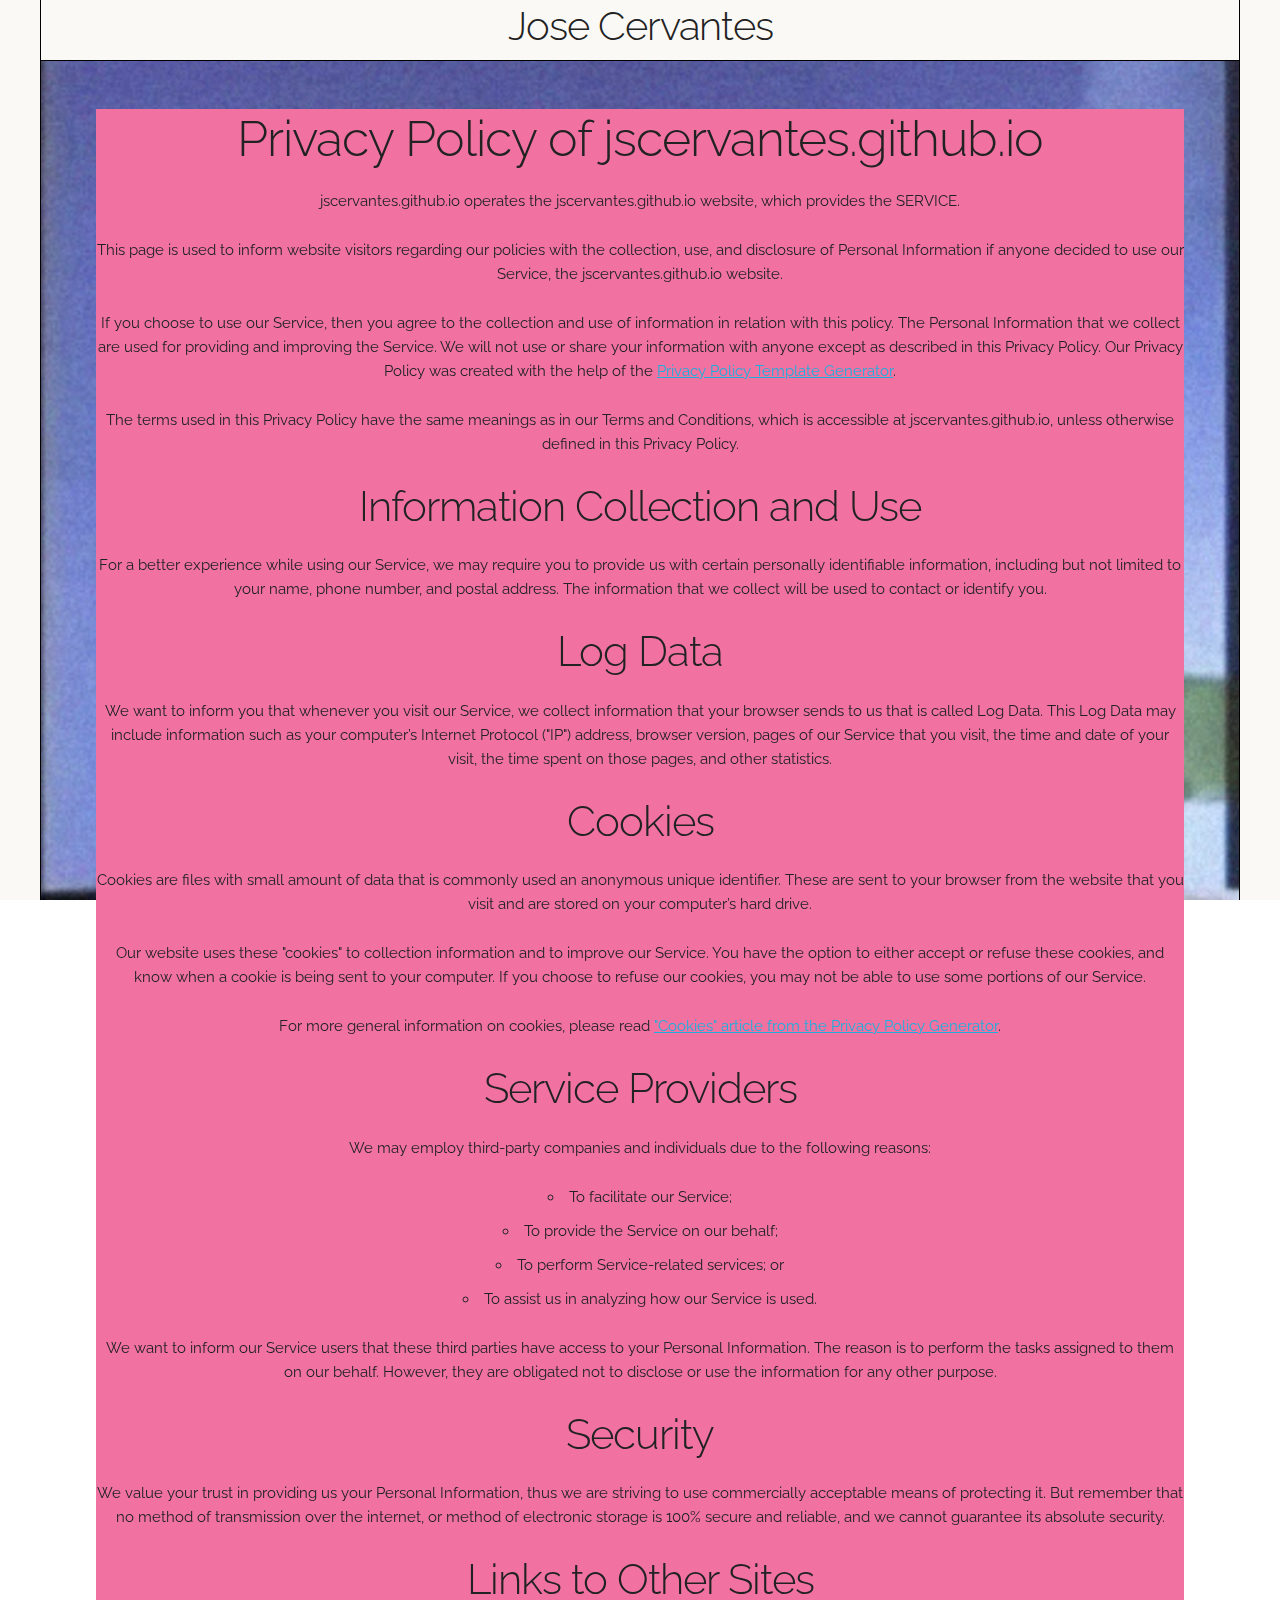
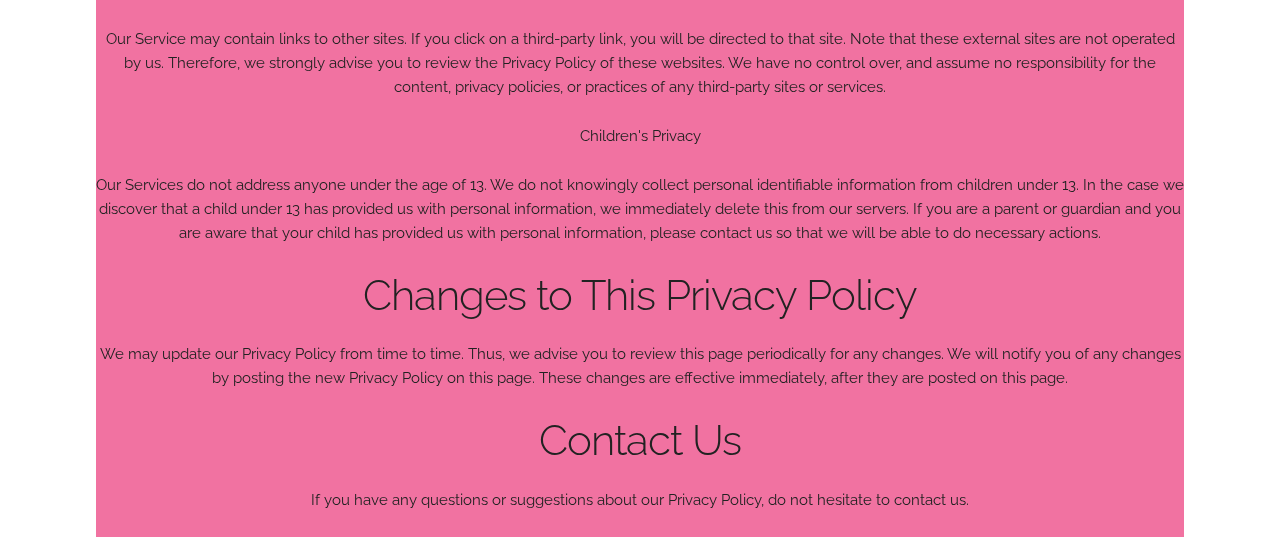
==== privacypolicy.html @ f3814bc2 "Add Privacy Policy" ====
<!DOCTYPE html>
<html lang="en">
<head>

  <!-- Basic Page Needs
  –––––––––––––––––––––––––––––––––––––––––––––––––– -->
  <meta charset="utf-8">
  <title>Privacy Policy</title>
  <meta name="description" content="">
  <meta name="author" content="">

  <!-- Mobile Specific Metas
  –––––––––––––––––––––––––––––––––––––––––––––––––– -->
  <meta name="viewport" content="width=device-width, initial-scale=1">

  <!-- FONT
  –––––––––––––––––––––––––––––––––––––––––––––––––– -->
  <link href="//fonts.googleapis.com/css?family=Raleway:400,300,600" rel="stylesheet" type="text/css">

  <!-- CSS
  –––––––––––––––––––––––––––––––––––––––––––––––––– -->
  <link rel="stylesheet" href="css/normalize.css">
  <link rel="stylesheet" href="css/skeleton.css">
  <link rel="stylesheet" href="css/custom.css">

  <!-- Favicon
  –––––––––––––––––––––––––––––––––––––––––––––––––– -->
  <link rel="icon" type="image/png" href="images/favicon.png">

</head>
<body>

  <!-- Primary Page Layout
  –––––––––––––––––––––––––––––––––––––––––––––––––– -->
  <div id="top-bar" class="flex-title">
    <h3>Jose Cervantes</h3>
  </div>
  <div id="left-bar"></div>
  <div id="right-bar"></div>

  <!-- Video Background -->

  <div class="video-bg">
    <video id="background-video" autoplay loop muted poster="assets/background/background.jpg">
      <source src="assets/background/100under100.mp4" type="video/mp4">
    </video>
  </div>

  <!-- Beginning of Content -->
  
  <div class="container">

  <!-- Hero -->

    <div class="container-flex">
      <div class="big-box privacy">
				<h1>Privacy Policy of jscervantes.github.io</h1>

				<p>jscervantes.github.io operates the jscervantes.github.io website, which provides the SERVICE.</p>

				<p>This page is used to inform website visitors regarding our policies with the collection, use, and disclosure of Personal Information if anyone decided to use our Service, the jscervantes.github.io website.</p>

				<p>If you choose to use our Service, then you agree to the collection and use of information in relation with this policy. The Personal Information that we collect are used for providing and improving the Service. We will not use or share your information with anyone except as described in this Privacy Policy. Our Privacy Policy was created with the help of the <a href="https://www.privacypolicytemplate.net">Privacy Policy Template Generator</a>.</p>

				<p>The terms used in this Privacy Policy have the same meanings as in our Terms and Conditions, which is accessible at jscervantes.github.io, unless otherwise defined in this Privacy Policy.</p>

				<h2>Information Collection and Use</h2>

				<p>For a better experience while using our Service, we may require you to provide us with certain personally identifiable information, including but not limited to your name, phone number, and postal address. The information that we collect will be used to contact or identify you.</p>

				<h2>Log Data</h2>

				<p>We want to inform you that whenever you visit our Service, we collect information that your browser sends to us that is called Log Data. This Log Data may include information such as your computer’s Internet Protocol ("IP") address, browser version, pages of our Service that you visit, the time and date of your visit, the time spent on those pages, and other statistics.</p>

				<h2>Cookies</h2>

				<p>Cookies are files with small amount of data that is commonly used an anonymous unique identifier. These are sent to your browser from the website that you visit and are stored on your computer’s hard drive.</p>

				<p>Our website uses these "cookies" to collection information and to improve our Service. You have the option to either accept or refuse these cookies, and know when a cookie is being sent to your computer. If you choose to refuse our cookies, you may not be able to use some portions of our Service.</p>

				<p>For more general information on cookies, please read <a href="https://www.generateprivacypolicy.com/#cookies">"Cookies" article from the Privacy Policy Generator</a>.</p>

				<h2>Service Providers</h2>

				<p>We may employ third-party companies and individuals due to the following reasons:</p>

				<ul>
						<li>To facilitate our Service;</li>
						<li>To provide the Service on our behalf;</li>
						<li>To perform Service-related services; or</li>
						<li>To assist us in analyzing how our Service is used.</li>
				</ul>

				<p>We want to inform our Service users that these third parties have access to your Personal Information. The reason is to perform the tasks assigned to them on our behalf. However, they are obligated not to disclose or use the information for any other purpose.</p>

				<h2>Security</h2>

				<p>We value your trust in providing us your Personal Information, thus we are striving to use commercially acceptable means of protecting it. But remember that no method of transmission over the internet, or method of electronic storage is 100% secure and reliable, and we cannot guarantee its absolute security.</p>

				<h2>Links to Other Sites</h2>

				<p>Our Service may contain links to other sites. If you click on a third-party link, you will be directed to that site. Note that these external sites are not operated by us. Therefore, we strongly advise you to review the Privacy Policy of these websites. We have no control over, and assume no responsibility for the content, privacy policies, or practices of any third-party sites or services.</p>

				<p>Children's Privacy</p>

				<p>Our Services do not address anyone under the age of 13. We do not knowingly collect personal identifiable information from children under 13. In the case we discover that a child under 13 has provided us with personal information, we immediately delete this from our servers. If you are a parent or guardian and you are aware that your child has provided us with personal information, please contact us so that we will be able to do necessary actions.</p>

				<h2>Changes to This Privacy Policy</h2>

				<p>We may update our Privacy Policy from time to time. Thus, we advise you to review this page periodically for any changes. We will notify you of any changes by posting the new Privacy Policy on this page. These changes are effective immediately, after they are posted on this page.</p>

				<h2>Contact Us</h2>

				<p>If you have any questions or suggestions about our Privacy Policy, do not hesitate to contact us.</p>
			</div>
		</div>
    <!-- Footer -->

  </div>


<!-- End Document
  –––––––––––––––––––––––––––––––––––––––––––––––––– -->
</body>
</html>
---- css/skeleton.css ----
/*
* Skeleton V2.0.4
* Copyright 2014, Dave Gamache
* www.getskeleton.com
* Free to use under the MIT license.
* http://www.opensource.org/licenses/mit-license.php
* 12/29/2014
*/


/* Table of contents
––––––––––––––––––––––––––––––––––––––––––––––––––
- Grid
- Base Styles
- Typography
- Links
- Buttons
- Forms
- Lists
- Code
- Tables
- Spacing
- Utilities
- Clearing
- Media Queries
*/


/* Grid
–––––––––––––––––––––––––––––––––––––––––––––––––– */
.container {
  position: relative;
  width: 100%;
  max-width: 960px;
  margin: 0 auto;
  padding: 0 20px;
  box-sizing: border-box; }
.column,
.columns {
  width: 100%;
  float: left;
  box-sizing: border-box; }

.row {
  margin-left: 40px;
  margin-right: 40px; }

/* For devices larger than 400px */
@media (min-width: 400px) {
  .container {
    width: 85%;
    padding: 0; }
  .row {
    margin-left: 0;
    margin-right: 0;
  }
}

/* For devices larger than 550px */
@media (min-width: 550px) {
  .container {
    max-width: 90%;}
  .column,
  .columns {
    margin-left: 4%; }
  .column:first-child,
  .columns:first-child {
    margin-left: 0; }
  .row {
    margin-left: 0;
    margin-right: 0;
  }

  .one.column,
  .one.columns                    { width: 4.66666666667%; }
  .two.columns                    { width: 13.3333333333%; }
  .three.columns                  { width: 22%;            }
  .four.columns                   { width: 30.6666666667%; }
  .five.columns                   { width: 39.3333333333%; }
  .six.columns                    { width: 48%;            }
  .seven.columns                  { width: 56.6666666667%; }
  .eight.columns                  { width: 65.3333333333%; }
  .nine.columns                   { width: 74.0%;          }
  .ten.columns                    { width: 82.6666666667%; }
  .eleven.columns                 { width: 91.3333333333%; }
  .twelve.columns                 { width: 100%; margin-left: 0; }

  .one-third.column               { width: 30.6666666667%; }
  .two-thirds.column              { width: 65.3333333333%; }

  .one-half.column                { width: 48%; }

  /* Offsets */
  .offset-by-one.column,
  .offset-by-one.columns          { margin-left: 8.66666666667%; }
  .offset-by-two.column,
  .offset-by-two.columns          { margin-left: 17.3333333333%; }
  .offset-by-three.column,
  .offset-by-three.columns        { margin-left: 26%;            }
  .offset-by-four.column,
  .offset-by-four.columns         { margin-left: 34.6666666667%; }
  .offset-by-five.column,
  .offset-by-five.columns         { margin-left: 43.3333333333%; }
  .offset-by-six.column,
  .offset-by-six.columns          { margin-left: 52%;            }
  .offset-by-seven.column,
  .offset-by-seven.columns        { margin-left: 60.6666666667%; }
  .offset-by-eight.column,
  .offset-by-eight.columns        { margin-left: 69.3333333333%; }
  .offset-by-nine.column,
  .offset-by-nine.columns         { margin-left: 78.0%;          }
  .offset-by-ten.column,
  .offset-by-ten.columns          { margin-left: 86.6666666667%; }
  .offset-by-eleven.column,
  .offset-by-eleven.columns       { margin-left: 95.3333333333%; }

  .offset-by-one-third.column,
  .offset-by-one-third.columns    { margin-left: 34.6666666667%; }
  .offset-by-two-thirds.column,
  .offset-by-two-thirds.columns   { margin-left: 69.3333333333%; }

  .offset-by-one-half.column,
  .offset-by-one-half.columns     { margin-left: 52%; }

}


/* Base Styles
–––––––––––––––––––––––––––––––––––––––––––––––––– */
/* NOTE
html is set to 62.5% so that all the REM measurements throughout Skeleton
are based on 10px sizing. So basically 1.5rem = 15px :) */
html {
  font-size: 62.5%; }
body {
  font-size: 1.5em; /* currently ems cause chrome bug misinterpreting rems on body element */
  line-height: 1.6;
  font-weight: 400;
  font-family: "Raleway", "HelveticaNeue", "Helvetica Neue", Helvetica, Arial, sans-serif;
  color: #222; }


/* Typography
–––––––––––––––––––––––––––––––––––––––––––––––––– */
h1, h2, h3, h4, h5, h6 {
  margin-top: 0;
  margin-bottom: 2rem;
  font-weight: 300; }
h1 { font-size: 4.0rem; line-height: 1.2;  letter-spacing: -.1rem;}
h2 { font-size: 3.6rem; line-height: 1.25; letter-spacing: -.1rem; }
h3 { font-size: 3.0rem; line-height: 1.3;  letter-spacing: -.1rem; }
h4 { font-size: 2.4rem; line-height: 1.35; letter-spacing: -.08rem; }
h5 { font-size: 1.8rem; line-height: 1.5;  letter-spacing: -.05rem; }
h6 { font-size: 1.5rem; line-height: 1.6;  letter-spacing: 0; }

/* Larger than phablet */
@media (min-width: 550px) {
  h1 { font-size: 5.0rem; }
  h2 { font-size: 4.2rem; }
  h3 { font-size: 3.6rem; }
  h4 { font-size: 3.0rem; }
  h5 { font-size: 2.4rem; }
  h6 { font-size: 1.5rem; }
}

p {
  margin-top: 0; }


/* Links
–––––––––––––––––––––––––––––––––––––––––––––––––– */
a {
  color: #1EAEDB; }
a:hover {
  color: #0FA0CE; }


/* Buttons
–––––––––––––––––––––––––––––––––––––––––––––––––– */
.button,
button,
input[type="submit"],
input[type="reset"],
input[type="button"] {
  display: inline-block;
  height: 38px;
  padding: 0 30px;
  color: #555;
  text-align: center;
  font-size: 100%;
  font-weight: 600;
  line-height: 38px;
  letter-spacing: .1rem;
  text-transform: lowercase;
  text-decoration: none;
  white-space: nowrap;
  background-color: transparent;
  border-radius: 4px;
  border: 1px solid #bbb;
  cursor: pointer;
  box-sizing: border-box; }
.button:hover,
button:hover,
input[type="submit"]:hover,
input[type="reset"]:hover,
input[type="button"]:hover,
.button:focus,
button:focus,
input[type="submit"]:focus,
input[type="reset"]:focus,
input[type="button"]:focus {
  color: #333;
  border-color: #888;
  outline: 0; }
.button.button-primary,
button.button-primary,
input[type="submit"].button-primary,
input[type="reset"].button-primary,
input[type="button"].button-primary {
  color: #FFF;
  background-color: #33C3F0;
  border-color: #33C3F0; }
.button.button-primary:hover,
button.button-primary:hover,
input[type="submit"].button-primary:hover,
input[type="reset"].button-primary:hover,
input[type="button"].button-primary:hover,
.button.button-primary:focus,
button.button-primary:focus,
input[type="submit"].button-primary:focus,
input[type="reset"].button-primary:focus,
input[type="button"].button-primary:focus {
  color: #FFF;
  background-color: #1EAEDB;
  border-color: #1EAEDB; }


/* Forms
–––––––––––––––––––––––––––––––––––––––––––––––––– */
input[type="email"],
input[type="number"],
input[type="search"],
input[type="text"],
input[type="tel"],
input[type="url"],
input[type="password"],
textarea,
select {
  height: 38px;
  padding: 6px 10px; /* The 6px vertically centers text on FF, ignored by Webkit */
  background-color: #fff;
  border: 1px solid #D1D1D1;
  border-radius: 4px;
  box-shadow: none;
  box-sizing: border-box; }
/* Removes awkward default styles on some inputs for iOS */
input[type="email"],
input[type="number"],
input[type="search"],
input[type="text"],
input[type="tel"],
input[type="url"],
input[type="password"],
textarea {
  -webkit-appearance: none;
     -moz-appearance: none;
          appearance: none; }
textarea {
  min-height: 65px;
  padding-top: 6px;
  padding-bottom: 6px; }
input[type="email"]:focus,
input[type="number"]:focus,
input[type="search"]:focus,
input[type="text"]:focus,
input[type="tel"]:focus,
input[type="url"]:focus,
input[type="password"]:focus,
textarea:focus,
select:focus {
  border: 1px solid #33C3F0;
  outline: 0; }
label,
legend {
  display: block;
  margin-bottom: .5rem;
  font-weight: 600; }
fieldset {
  padding: 0;
  border-width: 0; }
input[type="checkbox"],
input[type="radio"] {
  display: inline; }
label > .label-body {
  display: inline-block;
  margin-left: .5rem;
  font-weight: normal; }


/* Lists
–––––––––––––––––––––––––––––––––––––––––––––––––– */
ul {
  list-style: circle inside; }
ol {
  list-style: decimal inside; }
ol, ul {
  padding-left: 0;
  margin-top: 0; }
ul ul,
ul ol,
ol ol,
ol ul {
  margin: 1.5rem 0 1.5rem 3rem;
  font-size: 90%; }
li {
  margin-bottom: 1rem; }


/* Code
–––––––––––––––––––––––––––––––––––––––––––––––––– */
code {
  padding: .2rem .5rem;
  margin: 0 .2rem;
  font-size: 90%;
  white-space: nowrap;
  background: #F1F1F1;
  border: 1px solid #E1E1E1;
  border-radius: 4px; }
pre > code {
  display: block;
  padding: 1rem 1.5rem;
  white-space: pre; }


/* Tables
–––––––––––––––––––––––––––––––––––––––––––––––––– */
th,
td {
  padding: 12px 15px;
  text-align: left;
  border-bottom: 1px solid #E1E1E1; }
th:first-child,
td:first-child {
  padding-left: 0; }
th:last-child,
td:last-child {
  padding-right: 0; }


/* Spacing
–––––––––––––––––––––––––––––––––––––––––––––––––– */
button,
.button {
  margin-bottom: 1rem; }
input,
textarea,
select,
fieldset {
  margin-bottom: 1.5rem; }
pre,
blockquote,
dl,
figure,
table,
p,
ul,
ol,
form {
  margin-bottom: 2.5rem; }


/* Utilities
–––––––––––––––––––––––––––––––––––––––––––––––––– */
.u-full-width {
  width: 100%;
  box-sizing: border-box; }
.u-max-full-width {
  max-width: 100%;
  box-sizing: border-box; }
.u-pull-right {
  float: right; }
.u-pull-left {
  float: left; }


/* Misc
–––––––––––––––––––––––––––––––––––––––––––––––––– */
hr {
  margin-top: 3rem;
  margin-bottom: 3.5rem;
  border-width: 0;
  border-top: 1px solid #E1E1E1; }


/* Clearing
–––––––––––––––––––––––––––––––––––––––––––––––––– */

/* Self Clearing Goodness */
.container:after,
.row:after,
.u-cf {
  content: "";
  display: table;
  clear: both; }


/* Media Queries
–––––––––––––––––––––––––––––––––––––––––––––––––– */
/*
Note: The best way to structure the use of media queries is to create the queries
near the relevant code. For example, if you wanted to change the styles for buttons
on small devices, paste the mobile query code up in the buttons section and style it
there.
*/


/* Larger than mobile */
@media (min-width: 400px) {}

/* Larger than phablet (also point when grid becomes active) */
@media (min-width: 550px) {}

/* Larger than tablet */
@media (min-width: 750px) {}

/* Larger than desktop */
@media (min-width: 1000px) {}

/* Larger than Desktop HD */
@media (min-width: 1200px) {}
---- css/custom.css ----
/* Border */

#top-bar, 
#left-bar,
#right-bar {
  z-index: 1;
  background: #FAF9f6;
  position: fixed;
}

#top-bar {
  top: 0;
  left: 0;
  right: 0;
  height: 60px;
  border-bottom: 1px solid black;
}

.flex-title {
  display: flex;
  justify-content: center;
  align-items: flex-start;
}

.flex-title h3 {
  text-align: center;
  font-size: 40px;
}

#left-bar,
#right-bar{
  top: 0;
  bottom: 0;
  width: 40px;
}

#left-bar {
  left: 0;
  border-right: 1px solid black;
}

#right-bar {
  right: 0;
  border-left: 1px solid black;
}

/* Video Background Styling */

#background-video {
  width: 100vw;
  height: 100vh;
  object-fit: cover;
  position: fixed;
  left: 0;
  right: 0;
  top: 0;
  bottom: 0;
  z-index: -1;
}

/* General Styling */

/* Hero */

.container-flex{
  display:flex;
  flex-direction: column;
  justify-content: center;
  align-items: center;
}

@media (min-width: 400px) {
  .container-flex{
    flex-direction: row;
    justify-content: center;
  }
}

.container-flex div {
  margin-top: 20%;
  justify-content: center;
  align-items: center;
  float: none;
}

@media (min-width: 400px) {
  .container-flex div {
    margin-top: 10%;
  }
}

.big-box {
  background-color: #F172A1;
  border-radius: 0px;
}

.button.button-primary.hero {
  background-color: #000;
  border-color: #FFA6C9;
  padding: 0 10%;
  height: 300px;
  width: 80%;
  border-radius: 0px;
  text-align: right;
}

.privacy {
  text-align: center;
}
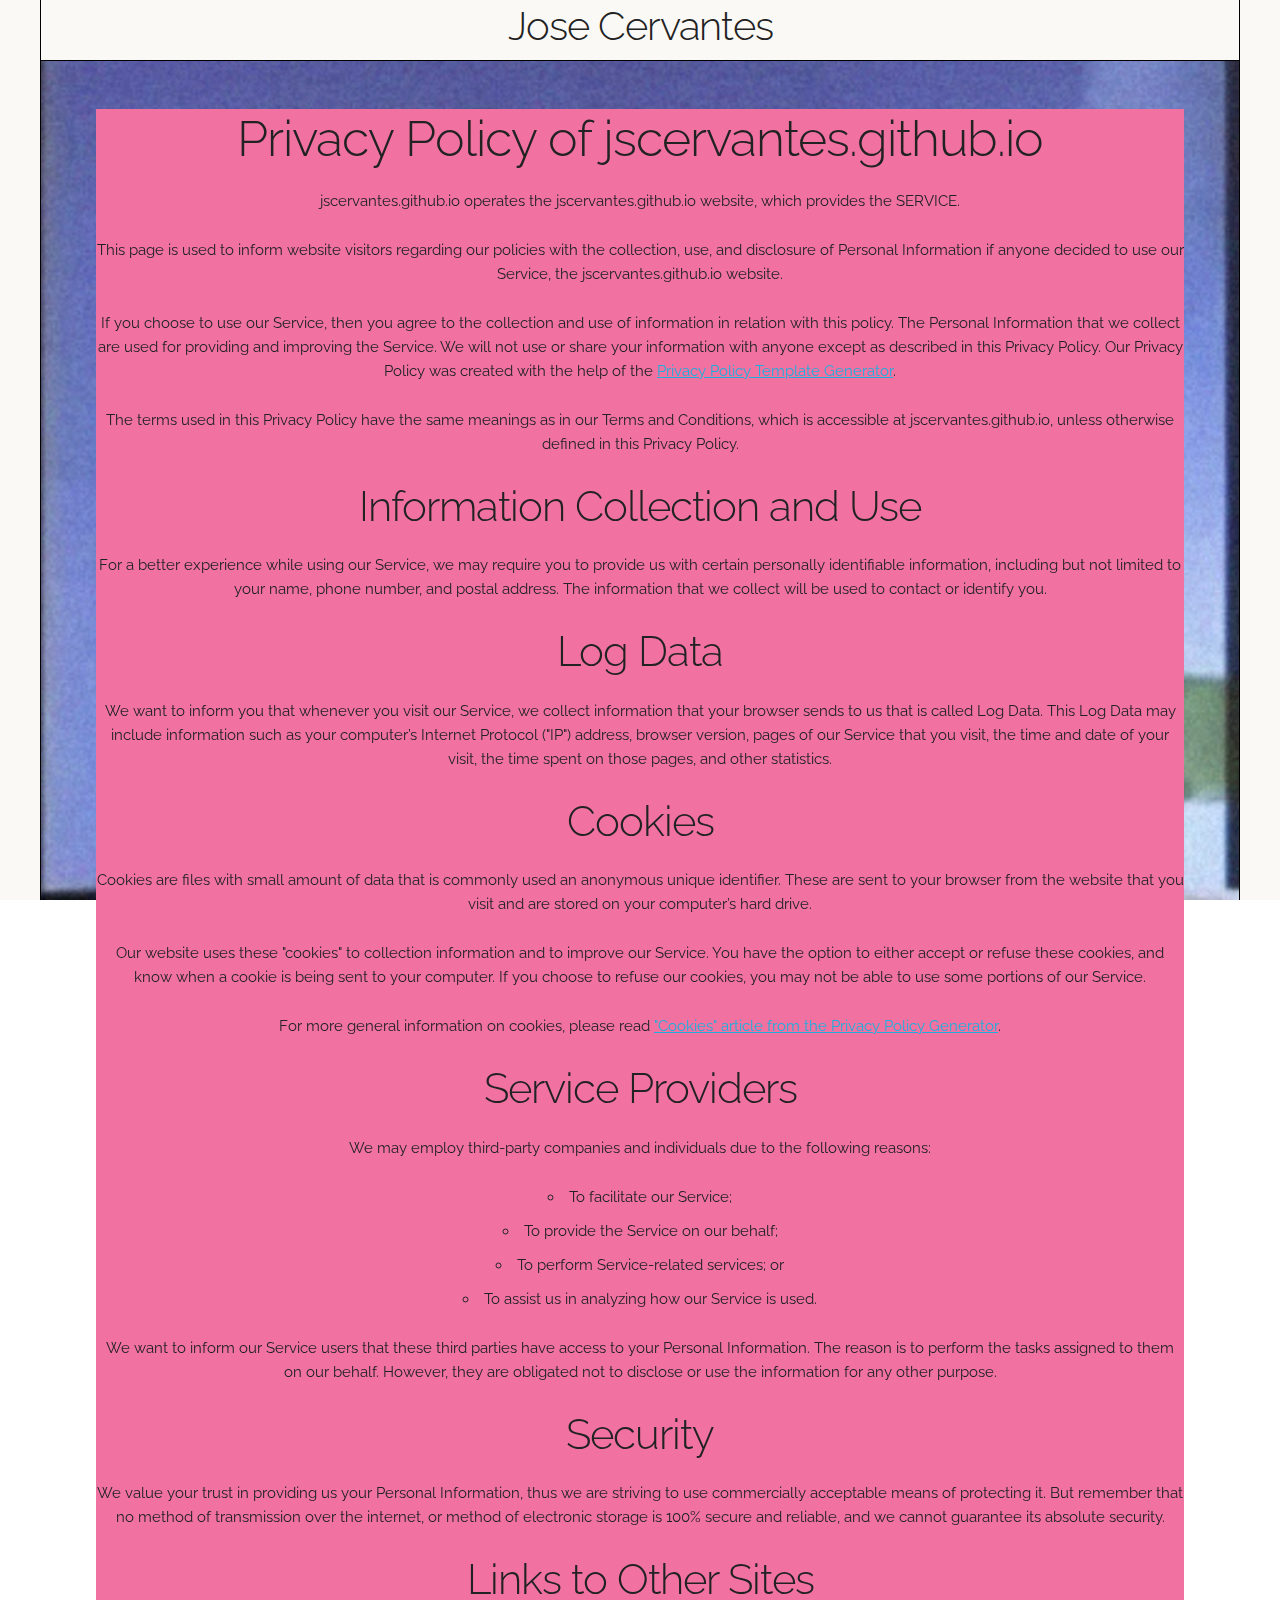
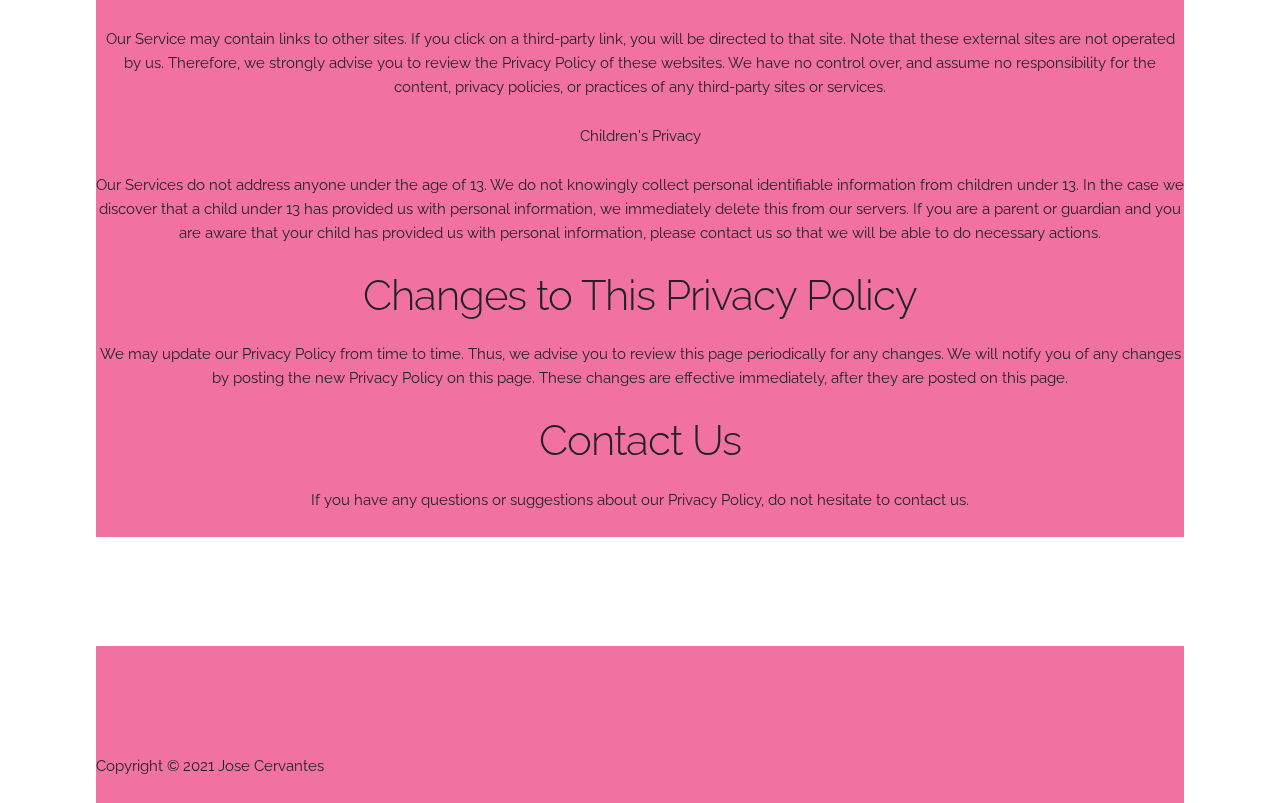
==== commit 0dfd1e11: "Add footer" ====
--- a/privacypolicy.html
+++ b/privacypolicy.html
@@ -114,7 +114,14 @@
 				<p>If you have any questions or suggestions about our Privacy Policy, do not hesitate to contact us.</p>
 			</div>
 		</div>
+
     <!-- Footer -->
+
+    <div id="flex-footer" class="container-flex big-box">
+      <div class=copyright>
+        <p>Copyright &#169; 2021 Jose Cervantes</p>
+      </div>
+    </div>
 
   </div>
 
--- a/css/custom.css
+++ b/css/custom.css
@@ -107,3 +107,24 @@
 .privacy {
   text-align: center;
 }
+
+/* Footer Styling */
+
+#flex-footer {
+  display: flex;
+  margin-top: 10%;
+  flex-direction: row;
+  justify-content: space-between;
+}
+
+#flex-footer div {
+
+  }
+
+.flex-links {
+  display: flex;
+  flex-direction: column;
+}
+
+.flex-links div {
+  
